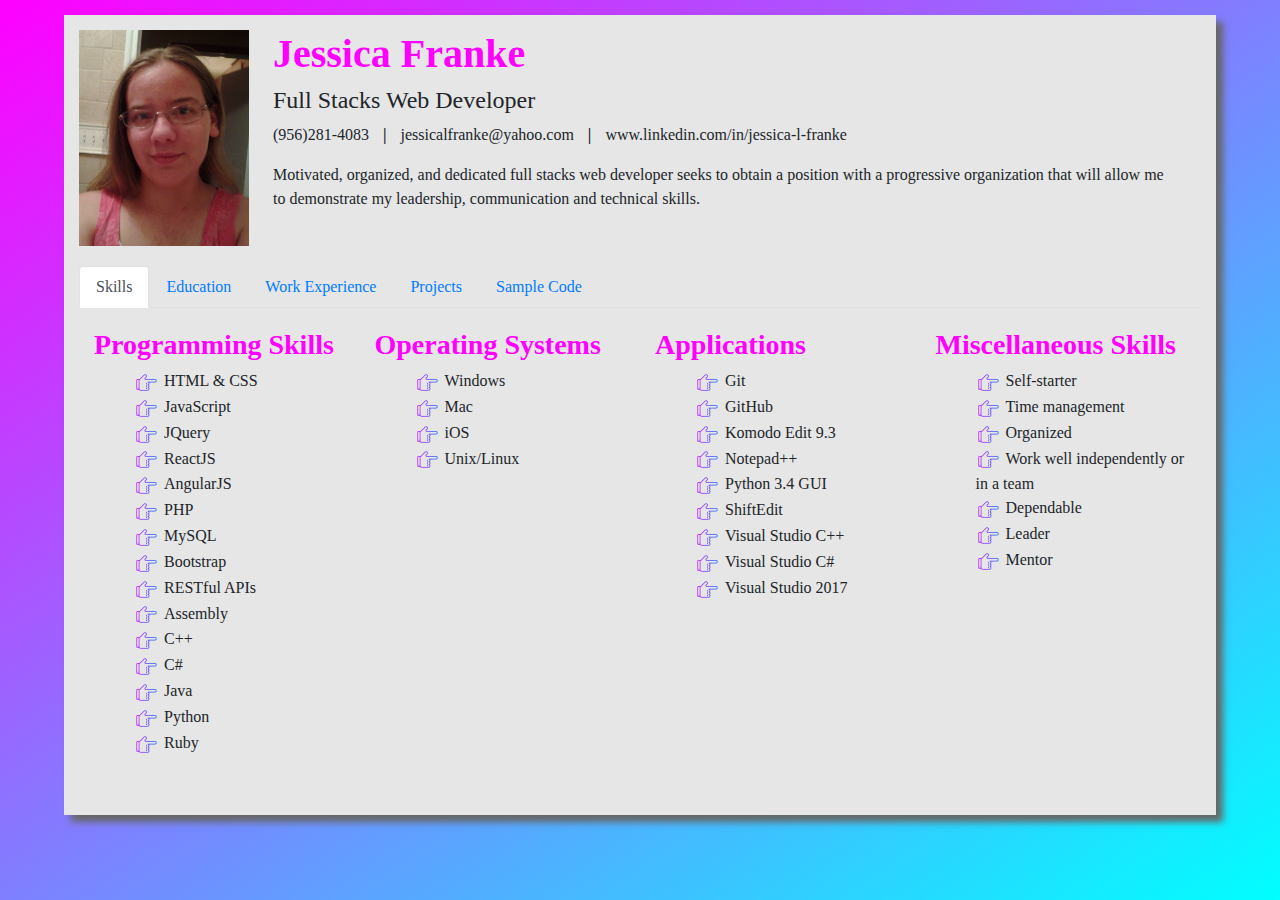
==== index.html @ 2b534b50 "Initial commit" ====
<!DOCTYPE html>
<html lang="en">
  <head>
    <meta charset="utf-8">
    <meta name="viewport" content="width=device-width, initial-scale=1, shrink-to-fit=no">
    <meta name="theme-color" content="#000000">
    
    <!-- Bootstrap CSS -->
    <link rel="stylesheet" type="text/css" href="css/bootstrap.min.css">
    
    <!-- Index CSS -->
    <link rel="stylesheet" type="text/css" href="css/index.css">
    
    <title>Jessica Franke's Profile</title>
  </head>
  <body class="container">
    <div id="header">
      <img id="profile_img" src="images/me.jpg" alt="profile_pic"/>
      
      <div id="introduction">
        <h1>Jessica Franke</h1>
        <h4>Full Stacks Web Developer</h2>
        
        <p id="contact_info">
          <span id="phone">(956)281-4083</span> <span class="seperator">|</span>
          <span id="email">jessicalfranke@yahoo.com</span> <span class="seperator">|</span>
          <span id="linkedin">www.linkedin.com/in/jessica-l-franke</span>
        </p>
        
        <p id="objective">
          Motivated, organized, and dedicated full stacks web developer seeks to obtain a position with a progressive organization
          that will allow me to demonstrate my leadership, communication and technical skills.
        </p>
        
      </div>
    </div>
        
        
    <ul class="nav nav-tabs" id="myTab" role="tablist">
      <li class="nav-item">
        <a class="nav-link active" id="skills-tab" data-toggle="tab" href="#skills" role="tab" aria-controls="skills" aria-selected="true">Skills</a>
      </li>
      <li class="nav-item">
        <a class="nav-link" id="education-tab" data-toggle="tab" href="#education" role="tab" aria-controls="education" aria-selected="false">Education</a>
      </li>
      <li class="nav-item">
        <a class="nav-link" id="work_experience-tab" data-toggle="tab" href="#work_experience" role="tab" aria-controls="work_experience" aria-selected="false">Work Experience</a>
      </li>
      <li class="nav-item">
        <a class="nav-link" id="projects-tab" data-toggle="tab" href="#projects" role="tab" aria-controls="projects" aria-selected="false">Projects</a>
      </li>
      <li class="nav-item">
        <a class="nav-link" id="sample_code-tab" data-toggle="tab" href="#sample_code" role="tab" aria-controls="sample_code" aria-selected="false">Sample Code</a>
      </li>
    </ul>

    <div class="tab-content" id="myTabContent">
      <div class="container-fluid tab-pane fade show active" id="skills" role="tabpanel" aria-labelledby="skills-tab">
        <div class="row">
          <div id="programming_skills" class="col">
            <h3>Programming Skills</h3>
            <ul>
              <li><img class="hand_pointer_img" src="images/hand-pointer.png"/>HTML & CSS</li>
              <li><img class="hand_pointer_img" src="images/hand-pointer.png"/>JavaScript</li>
              <li><img class="hand_pointer_img" src="images/hand-pointer.png"/>JQuery</li>
              <li><img class="hand_pointer_img" src="images/hand-pointer.png"/>ReactJS</li>
              <li><img class="hand_pointer_img" src="images/hand-pointer.png"/>AngularJS</li>
              <li><img class="hand_pointer_img" src="images/hand-pointer.png"/>PHP</li>
              <li><img class="hand_pointer_img" src="images/hand-pointer.png"/>MySQL</li>
              <li><img class="hand_pointer_img" src="images/hand-pointer.png"/>Bootstrap</li>
              <li><img class="hand_pointer_img" src="images/hand-pointer.png"/>RESTful APIs</li>
              <li><img class="hand_pointer_img" src="images/hand-pointer.png"/>Assembly</li>
              <li><img class="hand_pointer_img" src="images/hand-pointer.png"/>C++</li>
              <li><img class="hand_pointer_img" src="images/hand-pointer.png"/>C#</li>
              <li><img class="hand_pointer_img" src="images/hand-pointer.png"/>Java</li>
              <li><img class="hand_pointer_img" src="images/hand-pointer.png"/>Python</li>
              <li><img class="hand_pointer_img" src="images/hand-pointer.png"/>Ruby</li>
            </ul>
          </div>
          
          <div id="operating_systems" class="col">
            <h3>Operating Systems</h3>
            <ul>
              <li><img class="hand_pointer_img" src="images/hand-pointer.png"/>Windows</li>
              <li><img class="hand_pointer_img" src="images/hand-pointer.png"/>Mac</li>
              <li><img class="hand_pointer_img" src="images/hand-pointer.png"/>iOS</li>
              <li><img class="hand_pointer_img" src="images/hand-pointer.png"/>Unix/Linux</li>
            </ul>
          </div>
          
          <div id="applications" class="col">
            <h3>Applications</h3>
            <ul>
              <li><img class="hand_pointer_img" src="images/hand-pointer.png"/>Git</li>
              <li><img class="hand_pointer_img" src="images/hand-pointer.png"/>GitHub</li>
              <li><img class="hand_pointer_img" src="images/hand-pointer.png"/>Komodo Edit 9.3</li>
              <li><img class="hand_pointer_img" src="images/hand-pointer.png"/>Notepad++</li>
              <li><img class="hand_pointer_img" src="images/hand-pointer.png"/>Python 3.4 GUI</li>
              <li><img class="hand_pointer_img" src="images/hand-pointer.png"/>ShiftEdit</li>
              <li><img class="hand_pointer_img" src="images/hand-pointer.png"/>Visual Studio C++</li>
              <li><img class="hand_pointer_img" src="images/hand-pointer.png"/>Visual Studio C#</li>          
              <li><img class="hand_pointer_img" src="images/hand-pointer.png"/>Visual Studio 2017</li>
            </ul>
          </div>
          
          <div id="miscellaneous_skills" class="col">
          <h3>Miscellaneous Skills</h3>
          <ul>
            <li><img class="hand_pointer_img" src="images/hand-pointer.png"/>Self-starter</li>
            <li><img class="hand_pointer_img" src="images/hand-pointer.png"/>Time management</li>
            <li><img class="hand_pointer_img" src="images/hand-pointer.png"/>Organized</li>
            <li><img class="hand_pointer_img" src="images/hand-pointer.png"/>Work well independently or in a team</li>
            <li><img class="hand_pointer_img" src="images/hand-pointer.png"/>Dependable</li>
            <li><img class="hand_pointer_img" src="images/hand-pointer.png"/>Leader</li>
            <li><img class="hand_pointer_img" src="images/hand-pointer.png"/>Mentor</li>
          </ul>
        </div>
        </div>
      </div>
          
      <div class="container-fluid tab-pane fade" id="education" role="tabpanel" aria-labelledby="education-tab">
        <div class="row">
          <div id="school_info" class="col">
            <h3>Education</h3>
            <span id="school">The University of Texas - Pan American</span> <span id="city">Edinburg, Texas</span><br/>
            <span id="degree">Bachelor of Science in Computer Science</span><br/>
            <span id="graducation">Graduation Date: May 2015</span> <span id="GPA">GPA: 3.76</span>
          </div>
          
          <div id="coursework" class="col">
            <h3>Relevant Coursework</h3>
            <p>
              CSCI 3342 Internet Programming<br/>
              CSCI 4333 Database Design & Implementation<br/>
              CSCI 3340 Software Engineering
            </p>
          </div>
        </div>
      </div>
      
      <div class="tab-pane fade" id="work_experience" role="tabpanel" aria-labelledby="work_experience-tab">
        <h3>Work Experience</h3>
        <div id="homepik">
          <span class="job_name">HomePik Inc / Nice Idea Media</span> <span class="job_location">New York, NY</span><br/>
          <span class="job_title">Virtual Web Developer Intern (Full Time)</span> <span class="job_length">September 2015 - October 2017</span><br/>
          <span class="job_title">Virtual Project Manager</span> <span class="job_length">July 2016 - October 2017</span><br/>
          <ul class="job_descriptions">
            <li>Built Nice Idea Media’s real estate search site HomePik.com in conjunction with a team of three to five interns</li>
            <li>Supervised and assisted the other interns</li>
            <li>Relayed information and updates to project manager</li>
            <li>Took part in conference calls with other departments (graphic design and potential API developers) responsible for other parts of HomePik.com.</li>
            <li>Provided necessary documents for testing, database information and site maps to essential personnel</li>
            <li>Provided insightful documentation to other interns</li>
            <li>Researched email services, programming application and automatic testing system for project manager</li>
            <li>Provided design input for updates to features already implemented and for future features to be added.</li>
            <li>Distributed assignments among the team of developers</li>
            <li>Communicated directly with the owners of the site on a daily bases</li>
            <li>Reviewed the site and delivered weekly assessments and updates on site progress to site owners</li>
            <li>Tested, interviewed and hired new programmers to the team</li>
          </ul>
        </div>
      </div>
      
      <div class="tab-pane fade" id="projects" role="tabpanel" aria-labelledby="projects-tab">
        <h3>Projects</h3>
        <div id="senior_project">
          <span class="project_name">Supplementary Math, UTPA CS Senior Project</span> <span class="project_time">Spring 2015</span><br/>
          <ul class="project_description">
            <li>Built a website, solo, to aid sixth grade math teachers teach their students the basic math concepts</li>
            <li>Presented project to computer science faculty and students</li>
            <li>Placed second at UTPA’s Computer Science Student Research Day</li>
          </ul>
        </div>
        
        <div id="math_paper_project">
          <span class="project_name">Comparison of Different Mathematical Models for Tumor Growth, Research Paper</span> <span class="project_time">Fall 2014</span><br/>
          <ul class="project_description">
            <li>Solo paper with guidance from Professor Dr. Ranadhir Roy</li>
            <li>Compared the various mathematical models for tumor growth from the article “Classical Mathematical Models for Description and Prediction of Experimental Tumor Growth” by Benzekry, Lamont, etc.</li>
            <li>Created a program to calculate equations and export solutions to an Microsoft Excel file, used to create graphs</li>
          </ul>
        </div>
        
        <div id="museum_project">
          <span class="project_name">Museum of South Texas History Project, UTPA Software Engineering Course</span> <span class="project_time">Spring 2013</span><br/>
          <ul class="project_description">
            <li>Collaborated with a team of six students</li>
            <li>Designed the functional requirements for the system to be built and implemented</li>
            <li>Presented project to classmates</li>
          </ul>
        </div>
      </div>
      
      <div class="tab-pane fade" id="sample_code" role="tabpanel" aria-labelledby="sample_code-tab">
        <h3>Sample Code</h3>
        <p>Write one version for on the sight. Then below it have tabs with the differnt source code in the various languages.</p>
      </div>
    </div>
    
    <!-- Bootstrap JS -->
    <script src="https://code.jquery.com/jquery-3.3.1.slim.min.js" integrity="sha384-q8i/X+965DzO0rT7abK41JStQIAqVgRVzpbzo5smXKp4YfRvH+8abtTE1Pi6jizo" crossorigin="anonymous"></script>
    <script src="https://cdnjs.cloudflare.com/ajax/libs/popper.js/1.14.3/umd/popper.min.js" integrity="sha384-ZMP7rVo3mIykV+2+9J3UJ46jBk0WLaUAdn689aCwoqbBJiSnjAK/l8WvCWPIPm49" crossorigin="anonymous"></script>
    <script src="https://stackpath.bootstrapcdn.com/bootstrap/4.1.3/js/bootstrap.min.js" integrity="sha384-ChfqqxuZUCnJSK3+MXmPNIyE6ZbWh2IMqE241rYiqJxyMiZ6OW/JmZQ5stwEULTy" crossorigin="anonymous"></script>
  </body>
</html>
---- css/index.css ----
html{ background-image: linear-gradient(to bottom right, #ff00ff, #00ffff); background-repeat: no-repeat; height: auto; margin: 0; min-height: 100%; }
body{ background: #e6e6e6; box-shadow: 7px 7px 7px #666666; }
body, h1, h2, h3, h4, h5, h6, p{ font-family: Baskerville Old Face, Times New Roman; }
h1, h3{ color: #ff00ff; font-weight: bold; }
body.container{ height: auto; max-width: 90%; margin: 15px auto; min-height: 800px; padding: 15px; }
#header{ display: inline-block; width: 100%; }
#myTab, #skills, #education, #work_experience, #projects, #sample_code{ margin-top: 20px; } 
#profile_img{ display: inline-block; margin-right: 20px; max-width: 170px; vertical-align: top; }
#introduction{ display: inline-block; width: 80%; }
.seperator{ font-weight: bold; padding: 0 10px; }
#skills li{ list-style: none; }
.hand_pointer_img{ height: auto; margin-right: 5px; max-height: 25px; max-width: 25px; width: auto; }
#school_info #school{ font-weight: bold; }
#school_info #degree{ text-decoration: underline; }
#school_info #GPA{ margin-left: 10px; }
.job_name, .project_name{ font-weight: bold; }
.job_title{ text-decoration: underline; }
.job_location, .job_length, .project_time{ margin-left: 10px; }
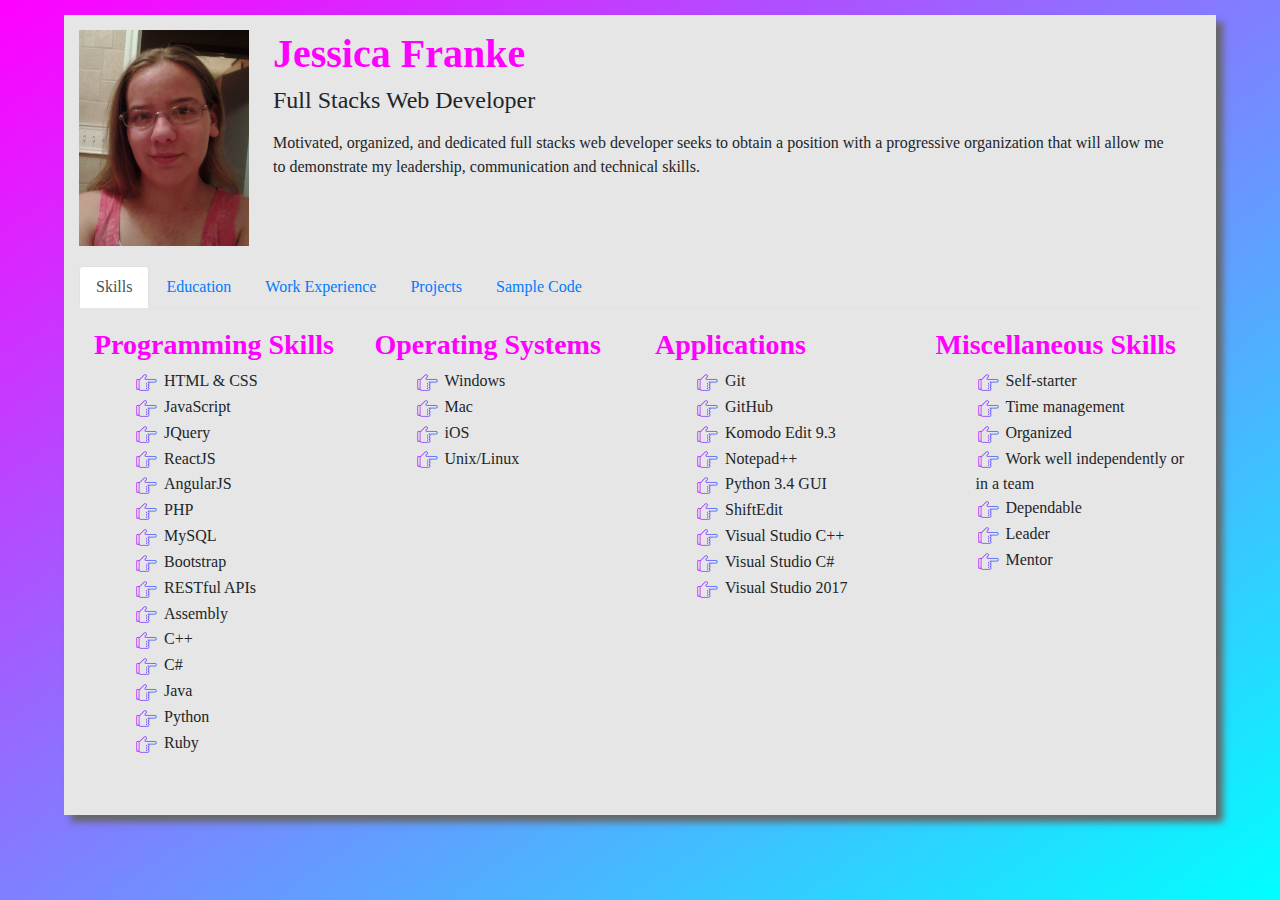
==== commit 976742dd: "commented out contact info" ====
--- a/index.html
+++ b/index.html
@@ -22,9 +22,9 @@
         <h4>Full Stacks Web Developer</h2>
         
         <p id="contact_info">
-          <span id="phone">(956)281-4083</span> <span class="seperator">|</span>
+          <!--<span id="phone">(956)281-4083</span> <span class="seperator">|</span>
           <span id="email">jessicalfranke@yahoo.com</span> <span class="seperator">|</span>
-          <span id="linkedin">www.linkedin.com/in/jessica-l-franke</span>
+          <span id="linkedin">www.linkedin.com/in/jessica-l-franke</span>-->
         </p>
         
         <p id="objective">
